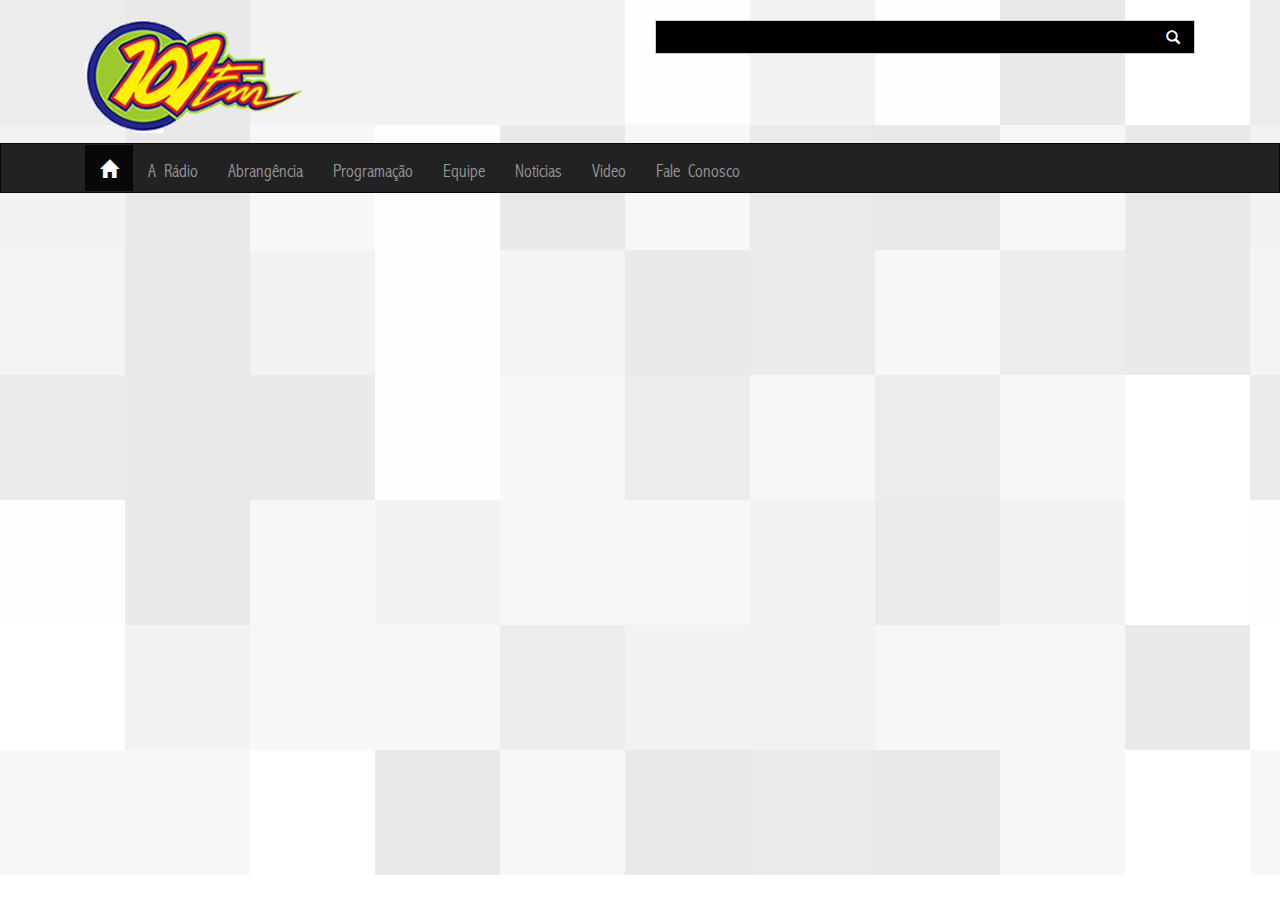
==== index.html @ 519b0c6f "Primeiro commit" ====
<!DOCTYPE html>
<!--[if lt IE 7]>      <html class="no-js lt-ie9 lt-ie8 lt-ie7"> <![endif]-->
<!--[if IE 7]>         <html class="no-js lt-ie9 lt-ie8"> <![endif]-->
<!--[if IE 8]>         <html class="no-js lt-ie9"> <![endif]-->
<!--[if gt IE 8]><!--> <html class="no-js"> <!--<![endif]-->
    <head>
        <meta charset="utf-8">
        <meta http-equiv="X-UA-Compatible" content="IE=edge,chrome=1">
        <title></title>
        <meta name="description" content="">
        <meta name="viewport" content="width=device-width,initial-scale=1.0">

        <link rel="stylesheet" href="css/bootstrap.min.css">
        <link rel="stylesheet" href="css/main.css">

        <script src="js/vendor/modernizr-2.6.2-respond-1.1.0.min.js"></script>
    </head>
    <body>
      <header>
      <!--[if lt IE 7]>
          <p class="chromeframe">You are using an <strong>outdated</strong> browser. Please <a href="http://browsehappy.com/">upgrade your browser</a> or <a href="http://www.google.com/chromeframe/?redirect=true">activate Google Chrome Frame</a> to improve your experience.</p>
      <![endif]-->
      <div class="logo-search">
        <div class="container">
          <div class="col-lg-6 col-md-6 col-sm-12 col-xs-12 text-left">
              <a href="javascript:void(0);" title="101FM">
                <img src="img/logo-101fm.png" class="img-responsive" alt="101FM">
              </a>
          </div>
          <div class="col-lg-6 col-md-6 col-sm-12 col-xs-12">
            <form class="form" role="form">
              <div class="form-group">
                <input type="search" class="form-control borderLessRadius" name="pesquisa" id="pesquisa" required />
                <span class="glyphicon glyphicon-search pull-right"></span>
              </div>
            </form>
          </div>
        </div>
      </div>
      <div class="navbar navbar-inverse borderLessRadius">
        <div class="container">
          <div class="navbar-header">
            <button type="button" class="navbar-toggle" data-toggle="collapse" data-target=".navbar-collapse">
              <span class="icon-bar"></span>
              <span class="icon-bar"></span>
              <span class="icon-bar"></span>
            </button>
          </div>
          <div class="navbar-collapse collapse">
            <ul class="nav navbar-nav">
              <li class="active">
                <a href="#" class="glyphicon glyphicon-home visible-xs visible-sm"> Home</a>
                <a href="#" class="glyphicon glyphicon-home hidden-xs hidden-sm"></a>
              </li>
              <li><a href="#">A Rádio</a></li>
              <li><a href="#">Abrangência</a></li>
              <li><a href="#">Programação</a></li>
              <li><a href="#">Equipe</a></li>
              <li><a href="#">Noticias</a></li>
              <li><a href="#">Video</a></li>
              <li><a href="#">Fale Conosco</a></li>
            </ul>
          </div><!--/.navbar-collapse -->
        </div>
      </div>
    </header>
    </div> <!-- /container -->
        <script src="js/vendor/jquery-1.10.1.min.js"></script>
        <script src="js/vendor/bootstrap.min.js"></script>
        <script src="js/plugins.js"></script>
        <script src="js/main.js"></script>
    </body>
</html>
---- css/main.css ----
@font-face {
	font-family: 'Glyphicons Halflings';
	src: url('../fonts/glyphicons-halflings-regular.eot');
	src: url('../fonts/glyphicons-halflings-regular.eot?#iefix') format('embedded-opentype'), url('../fonts/glyphicons-halflings-regular.woff') format('woff'), url('../fonts/glyphicons-halflings-regular.ttf') format('truetype'), url('../fonts/glyphicons-halflings-regular.svg#glyphicons-halflingsregular') format('svg');
}
@font-face {
	font-family: 'abadi_mt_condensed_lightRg';
	src: url('../fonts/abalc/abalc-webfont.eot');
	src: url('../fonts/abalc/abalc-webfont.eot?#iefix') format('embedded-opentype'),
	     url('../fonts/abalc/abalc-webfont.woff') format('woff'),
	     url('../fonts/abalc/abalc-webfont.ttf') format('truetype'),
	     url('../fonts/abalc/abalc-webfont.svg#abadi_mt_condensed_lightRg') format('svg');
	font-weight: normal;
	font-style: normal;

}
* {
	font-family: 'Glyphicons Halflings','abadi_mt_condensed_lightRg' !important;
	word-spacing: -10px;
}
body {
	margin: 0;
	padding: 0;
	background: url(../img/bg.png) repeat-x top left;
}
.borderLessRadius {
	-webkit-border-radius: 0;
	-moz-border-radius: 0;
	-o-border-radius: 0;
	-ms-border-radius: 0;
	border-radius: 0;
}
.logo-search {
	margin-top: 20px;
	margin-bottom: 10px;
}
.navbar {
	font-size: 18px;
}
.navbar li > a {
	line-height: 16px;
}
.form-control {
	background-color: black;
	padding-top: 1px;
}
.form .form-control, .form .glyphicon {
	color: white;
}
.form .glyphicon {
	top: -25px;
	right: 15px;
	position: relative;
}
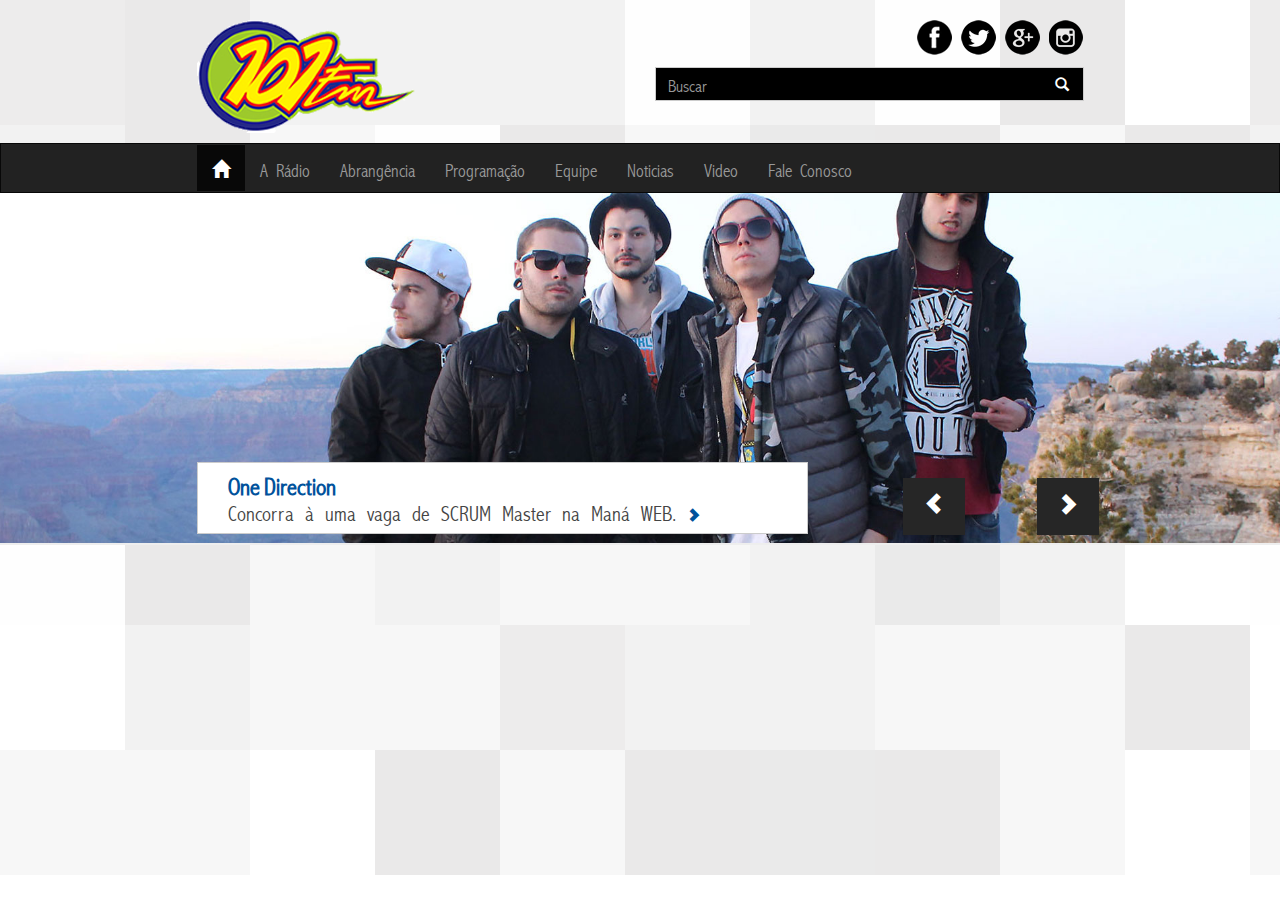
==== commit 4f804bbc: "Feito buscar, inserido jumbotron com carousel e swipe" ====
--- a/index.html
+++ b/index.html
@@ -22,15 +22,30 @@
       <![endif]-->
       <div class="logo-search">
         <div class="container">
-          <div class="col-lg-6 col-md-6 col-sm-12 col-xs-12 text-left">
+          <div class="col-lg-6 col-md-6 col-sm-6 col-xs-12">
               <a href="javascript:void(0);" title="101FM">
-                <img src="img/logo-101fm.png" class="img-responsive" alt="101FM">
+                <img src="img/logo-101fm.png" alt="101FM">
               </a>
           </div>
-          <div class="col-lg-6 col-md-6 col-sm-12 col-xs-12">
+          <div class="col-lg-6 col-md-6 col-sm-6 col-xs-12">
+            <div class="pull-right hidden-xs">
+              <a href="javascript:void(0);" title="Facebook">
+                <span class="redes-sociais facebook"></span>
+              </a>
+              <a href="javascript:void(0);" title="Twitter">
+                <span class="redes-sociais twitter"></span>
+              </a>
+              <a href="javascript:void(0);" title="Google+">
+                <span class="redes-sociais gplus"></span>
+              </a>
+              <a href="javascript:void(0);" title="Instagram">
+                <span class="redes-sociais instagram"></span>
+              </a>
+            </div>
+            <div class="clearfix"></div>
             <form class="form" role="form">
               <div class="form-group">
-                <input type="search" class="form-control borderLessRadius" name="pesquisa" id="pesquisa" required />
+                <input type="search" class="form-control borderLessRadius" name="pesquisa" id="pesquisa" placeholder="Buscar" required />
                 <span class="glyphicon glyphicon-search pull-right"></span>
               </div>
             </form>
@@ -40,6 +55,12 @@
       <div class="navbar navbar-inverse borderLessRadius">
         <div class="container">
           <div class="navbar-header">
+            <div class="hidden-lg hidden-md hidden-sm pull-left">
+              <a href="javascript:void(0);" class="redes-sociais facebook" title="Facebook"></a>
+              <a href="javascript:void(0);" class="redes-sociais twitter" title="Twitter"></a>
+              <a href="javascript:void(0);" class="redes-sociais gplus" title="Google+"></a>
+              <a href="javascript:void(0);" class="redes-sociais instagram" title="Instagram"></a>
+            </div>
             <button type="button" class="navbar-toggle" data-toggle="collapse" data-target=".navbar-collapse">
               <span class="icon-bar"></span>
               <span class="icon-bar"></span>
@@ -64,10 +85,60 @@
         </div>
       </div>
     </header>
+
+    <div class="jumbotron customBg hidden-xs">
+      <div class="container custom-container">
+        <div class="carousel slide" id="jumbotron" data-ride="carousel">
+          <div class="carousel-inner">
+            <div class="item active">
+              <img src="img/banner1.png" alt="" class="img-responsive">
+              <div class="container">
+                <div class="col-lg-8 col-md-8 col-sm-8 col-xs-12">
+                  <a href="javascript:void(0);">
+                    <div class="desc">
+                      <h3>One Direction</h3>
+                      <p>
+                        Concorra à uma vaga de SCRUM Master na Maná WEB.
+                      </p>
+                    </div>
+                  </a>
+                </div>
+              </div>
+            </div>
+            <div class="item">
+              <img src="img/banner1.png" alt="" class="img-responsive">
+              <div class="container">
+                <div class="col-lg-8 col-md-8 col-sm-8 col-xs-12">
+                  <a href="javascript:void(0);">
+                    <div class="desc">
+                      <h3>One Direction</h3>
+                      <p>
+                        WTF
+                      </p>
+                    </div>
+                  </a>
+                </div>
+              </div>
+            </div>
+          </div>
+        </div>
+        <div class="container">
+          <div class="col-lg-4 col-md-4 col-sm-4 col-xs-12 pull-right">
+            <a class="controls left" href="#jumbotron" data-slide="prev">
+              <span class="glyphicon glyphicon-chevron-left"></span>
+            </a>
+            <a class="controls right" href="#jumbotron" data-slide="next">
+              <span class="glyphicon glyphicon-chevron-right"></span>
+            </a>
+          </div>
+        </div>
+      </div>
+    </div>
+
     </div> <!-- /container -->
         <script src="js/vendor/jquery-1.10.1.min.js"></script>
         <script src="js/vendor/bootstrap.min.js"></script>
-        <script src="js/plugins.js"></script>
+        <script src="js/swipe.js"></script>
         <script src="js/main.js"></script>
     </body>
-</html>
+</html>--- a/css/main.css
+++ b/css/main.css
@@ -14,10 +14,14 @@
 	font-style: normal;
 
 }
+.container {
+	max-width: 947px;
+}
 * {
 	font-family: 'Glyphicons Halflings','abadi_mt_condensed_lightRg' !important;
 	word-spacing: -10px;
 }
+h1,h2,h3,h4,h5,h6 {word-spacing: -20px;}
 body {
 	margin: 0;
 	padding: 0;
@@ -36,19 +40,144 @@
 }
 .navbar {
 	font-size: 18px;
+	margin-bottom: 0px;
 }
 .navbar li > a {
 	line-height: 16px;
 }
+.redes-sociais {
+	width: 35px;
+	height: 35px;
+	margin-left: 5px;
+	margin-bottom: 10px;
+	background: url(../img/redes-sociais.png) no-repeat;
+	display: inline-block;
+}
+.redes-sociais.facebook {
+	background-position: 0px 0px;
+}
+.redes-sociais.twitter {
+	background-position: -48px 0px;
+}
+.redes-sociais.gplus {
+	background-position: -94px 0px;
+}
+.redes-sociais.instagram {
+	background-position: -140px 0px;
+} 
 .form-control {
+	font-size: 17px;
 	background-color: black;
 	padding-top: 1px;
 }
 .form .form-control, .form .glyphicon {
 	color: white;
 }
-.form .glyphicon {
+.form .glyphicon-search {
 	top: -25px;
 	right: 15px;
 	position: relative;
+}
+input[type="search"].form-control {
+	padding-right: 35px;
+}
+.jumbotron.customBg, .jumbotron img {
+	padding: 0;
+	margin: auto;
+}
+.jumbotron a {
+	color: #444;
+}
+.custom-container {
+	max-width: 100%;
+	width: 100%;
+	padding: 0;
+	margin: 0;
+}
+.jumbotron .desc {
+	width: 100%;
+	padding: 5px 30px 0px 30px;
+	min-height: 66px;
+	background-color: white;
+	position: absolute;
+	bottom: 10px;
+	border: 1px solid #ccc;
+}
+.jumbotron .controls {
+	width: 62px;
+	height: 57px;
+	text-align: center;
+	font-weight: normal;
+	font-style: normal;
+	color: white;
+	background-color: #262626;
+	position: absolute;
+	bottom: 10px;
+	cursor: pointer;
+}
+.controls.left {
+	left: 0;
+	margin-left: 110px;
+}
+.controls.right {
+	right: 0;
+}
+.jumbotron .desc > h3 {
+	margin: 0;
+	padding: 0;
+	font-weight: bold;
+	color: #00529C;
+}
+.jumbotron .desc > p {
+	word-break: break-word;
+}
+.jumbotron .desc > p:after {
+	content: "\e080";
+	font-weight: bold;
+	color: #00529C;
+	font-size: 13px;
+}
+.jumbotron a:hover .desc {
+	-webkit-box-shadow: 0px 0px 15px #00529C;
+	-moz-box-shadow: 0px 0px 15px #00529C;
+	-ms-box-shadow: 0px 0px 15px #00529C;
+	-o-box-shadow: 0px 0px 15px #00529C;
+	box-shadow: 0px 0px 15px #00529C;
+	-webkit-transition: 0.5s -webkit-box-shadow;
+	-moz-transition: 0.5s -moz-box-shadow;
+	-ms-transition: 0.5s -ms-box-shadow;
+	-o-transition: 0.5s -o-box-shadow;
+	transition: 0.5s box-shadow;
+}
+.left {
+	left: 0;
+	position: relative;
+}
+@media (max-width: 768px) {
+	.logo-search {
+		margin: 20px auto;
+		text-align: center;
+	}
+	.logo-search img {
+		margin-bottom: 15px;
+	}
+	.form .glyphicon-search {
+		top: -32px;
+	}
+	.form-control {
+		min-height: 50px;
+	}
+	a.redes-sociais {
+		padding: 22px;
+	}
+	.redes-sociais {
+		margin-top: 10px;
+		margin-bottom: 0px;
+	}
+	/*.jumbotron .desc {
+		left: 0;
+		margin: 0;
+		top: 20px;
+		height: 100%;
+	}*/
 }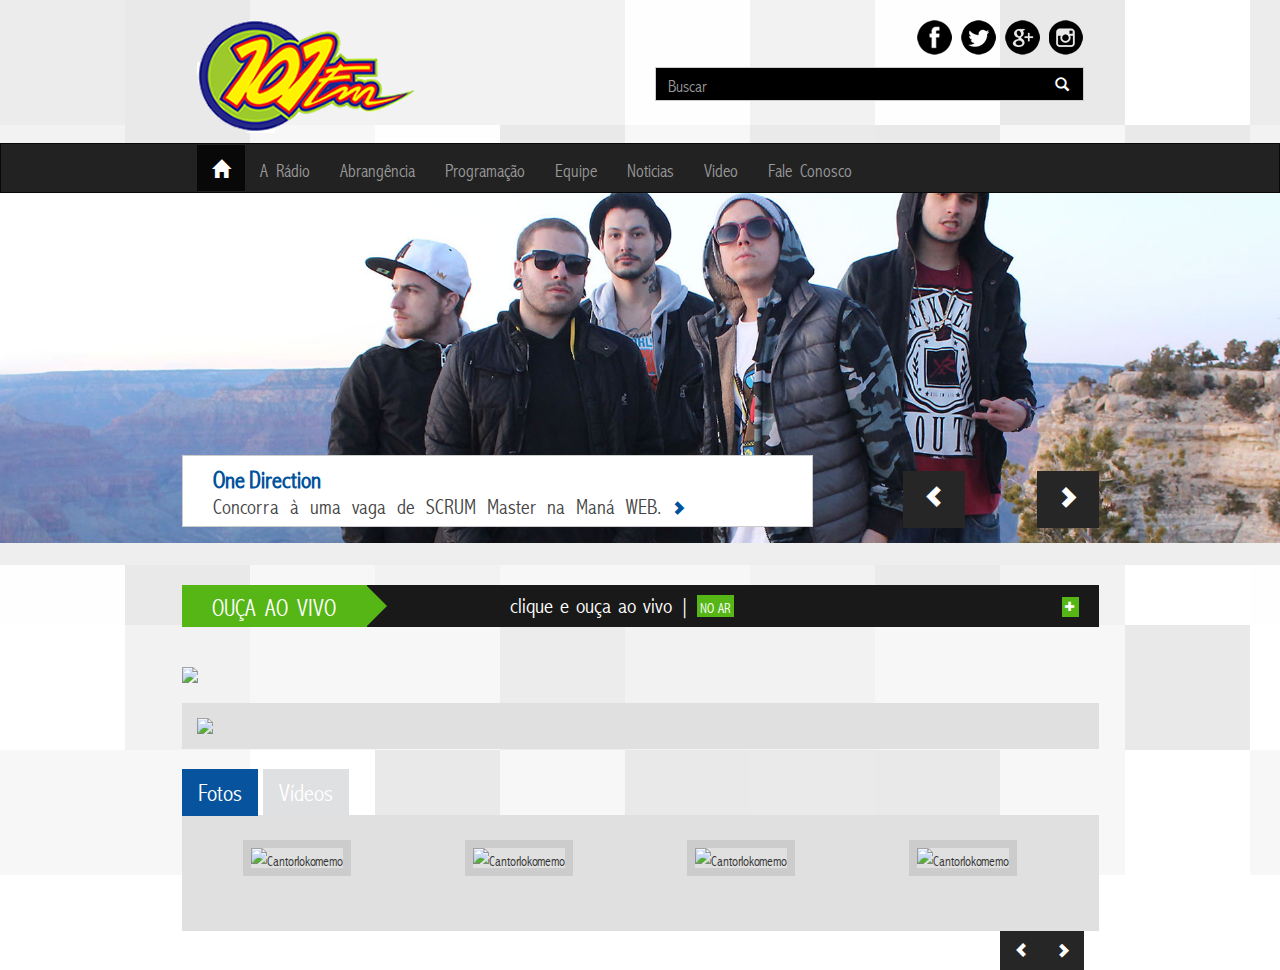
==== commit 32a0c12c: "Adicionado abas fotos e vídeos" ====
--- a/index.html
+++ b/index.html
@@ -16,6 +16,7 @@
         <script src="js/vendor/modernizr-2.6.2-respond-1.1.0.min.js"></script>
     </head>
     <body>
+      <!-- Cabeçalho do site -->
       <header>
       <!--[if lt IE 7]>
           <p class="chromeframe">You are using an <strong>outdated</strong> browser. Please <a href="http://browsehappy.com/">upgrade your browser</a> or <a href="http://www.google.com/chromeframe/?redirect=true">activate Google Chrome Frame</a> to improve your experience.</p>
@@ -93,30 +94,17 @@
             <div class="item active">
               <img src="img/banner1.png" alt="" class="img-responsive">
               <div class="container">
-                <div class="col-lg-8 col-md-8 col-sm-8 col-xs-12">
-                  <a href="javascript:void(0);">
-                    <div class="desc">
-                      <h3>One Direction</h3>
-                      <p>
-                        Concorra à uma vaga de SCRUM Master na Maná WEB.
-                      </p>
-                    </div>
-                  </a>
-                </div>
-              </div>
-            </div>
-            <div class="item">
-              <img src="img/banner1.png" alt="" class="img-responsive">
-              <div class="container">
-                <div class="col-lg-8 col-md-8 col-sm-8 col-xs-12">
-                  <a href="javascript:void(0);">
-                    <div class="desc">
-                      <h3>One Direction</h3>
-                      <p>
-                        WTF
-                      </p>
-                    </div>
-                  </a>
+                <div class="row">
+                  <div class="col-lg-8 col-md-8 col-sm-8 col-xs-12">
+                    <a href="javascript:void(0);">
+                      <div class="desc">
+                        <h3>One Direction</h3>
+                        <p>
+                          Concorra à uma vaga de SCRUM Master na Maná WEB.
+                        </p>
+                      </div>
+                    </a>
+                  </div>
                 </div>
               </div>
             </div>
@@ -135,6 +123,97 @@
       </div>
     </div>
 
+    <!-- Corpo do site -->
+    <div class="container corpo text-center">
+      <div class="row">
+        <div class="col-lg-12 col-md-12 col-sm-12 col-xs-12">
+          <div class="ouca-ao-vivo">
+            <div class="arrow-ao-vivo">
+              <span class="direita"></span>
+              <p>OUÇA AO VIVO</p>
+            </div>
+            <div class="private-content hidden-xs">
+              <p>clique e ouça ao vivo | <span class="no-ar online">NO AR</span><button type="button" class="no-ar online pull-right">+</button></p>
+            </div>
+          </div>
+        </div>
+      </div>
+      <div class="row">
+        <div class="col-lg-12 col-md-12 col-sm-12 col-xs-12">
+          <img src="img/noticias_jornal.png" class="img-responsive">
+        </div>
+      </div>
+      <div class="row hidden-xs">
+        <div class="col-lg-12 col-md-12 col-sm-12 col-xs-12">
+          <div class="retangulo-conteudo">
+            <img src="img/banner_bradesco.png" class="img-responsive">
+          </div>
+        </div>
+      </div>
+      <div class="row fotos-videos">
+        <div class="col-lg-12 col-md-12 col-sm-12 col-xs-12">
+          <ul class="nav nav-tabs borderLessRadius">
+            <li class="active"><a href="#fotos" data-toggle="tab">Fotos</a></li>
+            <li><a href="#videos" data-toggle="tab">Vídeos</a></li>
+          </ul>
+          <div class="retangulo-conteudo">
+            <div class="tab-content">
+              <div class="carousel slide" id="fotos-videos" data-ride="carousel">
+                <div class="carousel-inner">
+                  <div class="item active">
+                    <div class="tab-pane active" id="fotos">
+                      <ul class="list-unstyled fotos">
+                        <li class="col-lg-3 col-md-3 col-sm-3 col-xs-12">
+                          <img src="img/mlkdoido.png" alt="Cantor loko memo">
+                        </li>
+                         <li class="col-lg-3 col-md-3 col-sm-3 col-xs-12">
+                          <img src="img/mlkdoido.png" alt="Cantor loko memo">
+                        </li>
+                        <li class="col-lg-3 col-md-3 col-sm-3 col-xs-12">
+                          <img src="img/mlkdoido.png" alt="Cantor loko memo">
+                        </li>
+                        <li class="col-lg-3 col-md-3 col-sm-3 col-xs-12">
+                          <img src="img/mlkdoido.png" alt="Cantor loko memo">
+                        </li>
+                      </ul>
+                    </div>
+                  </div>
+                  <div class="item">
+                    <div class="tab-pane" id="videos">
+                      <ul class="list-unstyled videos">
+                        <li class="col-lg-3 col-md-3 col-sm-3 col-xs-12">
+                          <iframe src="http://www.youtube.com/embed/Pn-6eOxnEMI" frameborder="0" allowfullscreen></iframe>
+                        </li>
+                        <li class="col-lg-3 col-md-3 col-sm-3 col-xs-12">
+                          <iframe src="http://www.youtube.com/embed/Pn-6eOxnEMI" frameborder="0" allowfullscreen></iframe>
+                        </li>
+                        <li class="col-lg-3 col-md-3 col-sm-3 col-xs-12">
+                          <iframe src="http://www.youtube.com/embed/Pn-6eOxnEMI" frameborder="0" allowfullscreen></iframe>
+                        </li>
+                        <li class="col-lg-3 col-md-3 col-sm-3 col-xs-12">
+                          <iframe src="http://www.youtube.com/embed/Pn-6eOxnEMI" frameborder="0" allowfullscreen></iframe>
+                        </li>
+                      </ul>
+                    </div>
+                  </div>
+                </div>
+              </div>
+            </div>
+          </div>
+          <div class="col-lg-12 col-md-12 col-sm-12 col-xs-12">
+            <div class="text-right">
+              <a class="controls left" href="#fotos-videos" data-slide="prev">
+                <span class="glyphicon glyphicon-chevron-left"></span>
+              </a>
+              <a class="controls right" href="#fotos-videos" data-slide="next">
+                <span class="glyphicon glyphicon-chevron-right"></span>
+              </a>
+            </div>
+          </div>
+        </div>
+      </div>
+    </div>
+
     </div> <!-- /container -->
         <script src="js/vendor/jquery-1.10.1.min.js"></script>
         <script src="js/vendor/bootstrap.min.js"></script>
--- a/css/main.css
+++ b/css/main.css
@@ -27,12 +27,12 @@
 	padding: 0;
 	background: url(../img/bg.png) repeat-x top left;
 }
-.borderLessRadius {
-	-webkit-border-radius: 0;
-	-moz-border-radius: 0;
-	-o-border-radius: 0;
-	-ms-border-radius: 0;
-	border-radius: 0;
+.borderLessRadius *, .borderLessRadius {
+	-webkit-border-radius: 0 !important;
+	-moz-border-radius: 0 !important;
+	-o-border-radius: 0 !important;
+	-ms-border-radius: 0 !important;
+	border-radius: 0 !important;
 }
 .logo-search {
 	margin-top: 20px;
@@ -85,6 +85,10 @@
 	padding: 0;
 	margin: auto;
 }
+.jumbotron img {
+	width: 1920px;
+	height: auto;
+}
 .jumbotron a {
 	color: #444;
 }
@@ -100,19 +104,19 @@
 	min-height: 66px;
 	background-color: white;
 	position: absolute;
-	bottom: 10px;
+	bottom: 37px;
 	border: 1px solid #ccc;
 }
-.jumbotron .controls {
+.controls {
 	width: 62px;
 	height: 57px;
 	text-align: center;
 	font-weight: normal;
 	font-style: normal;
-	color: white;
+	color: #fff !important;
 	background-color: #262626;
 	position: absolute;
-	bottom: 10px;
+	bottom: 37px;
 	cursor: pointer;
 }
 .controls.left {
@@ -149,9 +153,114 @@
 	-o-transition: 0.5s -o-box-shadow;
 	transition: 0.5s box-shadow;
 }
-.left {
-	left: 0;
+.corpo * {
+	word-spacing: -15px;
+}
+.ouca-ao-vivo {
+	margin: 0px 0px 20px 0px;
+	background-color: #1A1919;
+	height: 42px;
+	color: #fff;
+	font-size: 24px;
+}
+.arrow-ao-vivo {
+	width: 185px;
+	height: 100%;
+	background-color: #55B615;
+	position: absolute;
+	border-radius-top-right: 20px;
+}
+.arrow-ao-vivo span{
+    width:0;
+    height:0;
+    border-top: 20px;
+    border-bottom: 20px;
+    border-left: 20px;
+    border-right: 14px;
+    border-style: solid;
+    border-color: transparent;
+    display:block;
+}
+.private-content {
+	font-size: 22px;
+}
+.private-content button {
+	color: white;
+	font-size: 10px;
+	margin-top: 12px;
+	margin-right: 20px;
+}
+.no-ar {
+	max-height: 22px;
+	padding: 1px 4px 4px 3px;
+	font-size: 14px;
+	word-spacing: -10px;
+	border: none;
+}
+.no-ar.online {background-color: #55B615;}
+.no-ar.offline {background-color: #FF2626;}
+span.seta {
+	border-top-color:#f00;
+    border-left-color:#ff0;
+    border-right-color:#0f0;
+    border-bottom-color:#0ff;
+}
+span.direita{
+	top: 1px;
+	right: -34px;
+    position: absolute;
+    border-left-color:#55B615;
+}
+.row {
+	margin-top: 20px;
+}
+.retangulo-conteudo  {
+	padding: 15px;
+	height: auto;
+	background-color: #E0E0E0;
+}
+.retangulo-conteudo img {
+	margin: auto;
+}
+.nav-tabs {
+	border-bottom: none;
+}
+.nav-tabs li, .nav-tabs li a, .nav-tabs li.active a, .nav-tabs li.active a:hover, .nav-tabs li.active a:active {color: #fff;}
+.nav-tabs li {
+	padding-top: 0;
+	margin-right: 5px;
+	background-color: #DFE0E1;
+	font-size: 24px;
+}
+.nav-tabs li a {
+	margin: 0;
+	padding-top: 0;
+}
+.nav-tabs li.active, .nav-tabs li.active a,.nav-tabs li.active a:active, .nav-tabs li.active {
+	background-color: #07539E;
+	border-color: #07539E;
+}
+.nav-tabs li.active a:hover {
+	background-color: #007FFF;
+}
+.fotos li > img,.videos li > iframe {
+	max-width: 204px;
+	margin-right: 20px;
+	margin-bottom: 40px;
+}
+.fotos li img, .videos li iframe, .videos li object {
+	border: 8px solid #ccc;
+}
+.fotos-videos .controls {
+	width: 42px;
+	height: 39px;
+	bottom: 0px;
 	position: relative;
+	display: inline-block;
+}
+.fotos-videos .controls.left,.fotos-videos .controls.right {
+	padding-top: 7px;
+	margin: 0;
 }
 @media (max-width: 768px) {
 	.logo-search {
@@ -173,6 +282,9 @@
 	.redes-sociais {
 		margin-top: 10px;
 		margin-bottom: 0px;
+	}
+	.ouca-ao-vivo {
+		background-color: transparent;
 	}
 	/*.jumbotron .desc {
 		left: 0;
@@ -180,4 +292,8 @@
 		top: 20px;
 		height: 100%;
 	}*/
+	.arrow-ao-vivo{
+		left: 50%;
+		margin-left: -92.5px;
+	}
 }